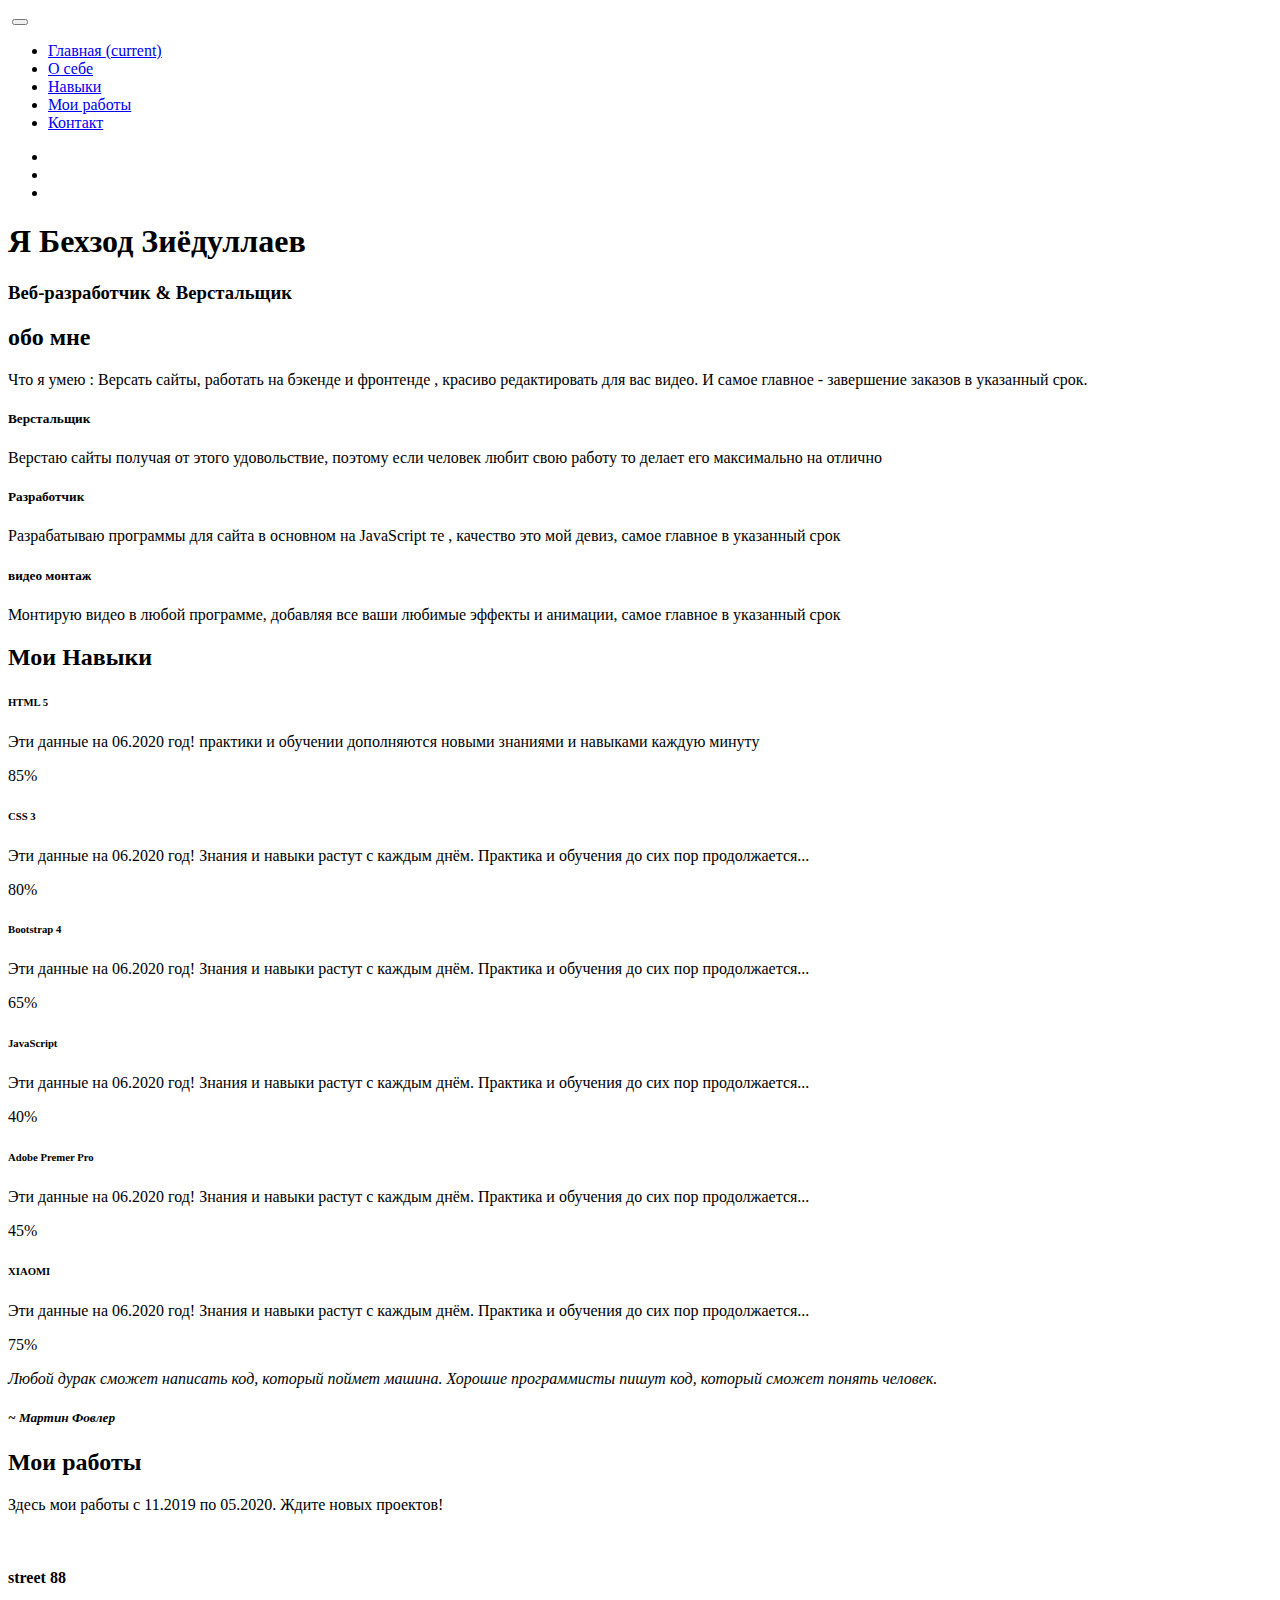
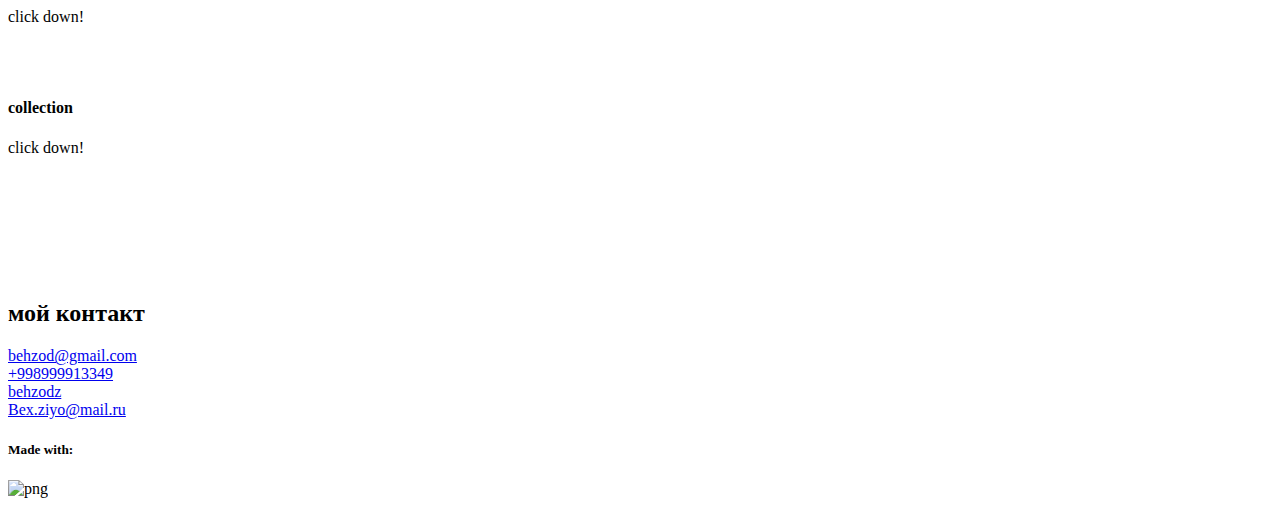
==== portfolio/index.html @ c4170f7c "Update index.html" ====
<!DOCTYPE html>
<html lang="en">
  <head>
    <meta charset="UTF-8" />
    <meta name="viewport" content="width=device-width, initial-scale=1.0" />
    <meta http-equiv="X-UA-Compatible" content="ie=edge" />
    <link
      href="https://fonts.googleapis.com/css?family=Open+Sans:600,700,800&display=swap"
      rel="stylesheet"/>
      <link href="https://fonts.googleapis.com/css?family=Raleway:400,300,600,800,900" rel="stylesheet" type="text/css">
<div id="container"></div>
    <link rel="stylesheet" href="bootstrap/bootstrap.min.css" />
    <link rel="stylesheet" href="fonts/font-awesome.min.css" />
    <link rel="stylesheet" href="css/all.min.css" />

    <link rel="stylesheet" href="css/style.css" />
    <link
      rel="shortcut icon"
      href="images/photo_2020-06-01_11-37-04.jpg"
      type="jpg"
    />

    <title>Behzod's Portfolio</title>
  </head>

  <body>
    <nav
      class="navbar navbar-expand-md navbar-dark bg-dark fixed-top scrolling-navbar"
    >
      <div class="container">
        <a class="navbar-brand" href="#"
          ><img
            class="navimg"
            src="images/photo_2020-06-01_11-37-04.jpg"
            alt=""
        /></a>
        <button
          class="navbar-toggler"
          type="button"
          data-toggle="collapse"
          data-target="#navbarTogglerDemo02"
          aria-controls="navbarTogglerDemo02"
          aria-expanded="false"
          aria-label="Toggle navigation"
        >
          <span class="navbar-toggler-icon"></span>
        </button>
        <div class="collapse  navbar-collapse" id="navbarTogglerDemo02">
          <ul class="navbar-nav mr-auto smooth-scroll menu">
            <li class="nav-item">
              <a class="nav-link" href="#home"
                >Главная <span class="sr-only">(current)</span></a
              >
            </li>
            <li class="nav-item">
              <a class="nav-link active" href="#about" data-offset="100">О себе</a>
            </li>
            <li class="nav-item">
              <a class="nav-link" href="#skills" data-offset="100">Навыки</a>
            </li>
            <li class="nav-item">
              <a class="nav-link" href="#works" data-offset="100">Мои работы</a>
            </li>
            <li class="nav-item">
              <a class="nav-link" href="#contact" data-offset="100">Контакт</a>
            </li>
          </ul>
          <!-- Social Icon  -->
          <ul class="navbar-nav nav-flex-icons ">
            <li class="nav-item">
              <a
                class="nav-link"
                href="https://www.facebook.com/ziyodullayev__b"
                ><i class="fab fa-facebook-f"></i
              ></a>
            </li>
            <li class="nav-item">
              <a class="nav-link" href="https://t.me/bekh_web"
                ><i class="fab fa-telegram"></i
              ></a>
            </li>
            <li class="nav-item">
              <a
                class="nav-link"
                href="https://www.instagram.com/ziyodullayev__b"
                ><i class="fab fa-instagram"></i
              ></a>
            </li>
          </ul>
        </div>
      </div>
    </nav>
    <header id="home">
      <div class="container">
        <div class="row">
          <div class="head_info d-flex flex-wrap justify-content-center col-lg-12">
       
            <div class="about_me ">
              <div
                class="names  d-flex flex-column justify-content-center text-center"
              ></div>
              <h1>Я <span>Бехзод</span> Зиёдуллаев</h1>

              <h3 class="mb-5">Веб-разработчик & Верстальщик</h3>
            </div>
          
          </div>
          <div class="ball menu d-flex w-100 justify-content-center  ">
            <a href="#about" class="btn d-flex text-center btn-floating btn-large wow fadeIn" data-wow-delay="0.4s" data-offset="100"><i class="fas fa-angle-down" aria-hidden="true"></i></a>
                        </div>
       
        </div>
      </div>
    </header>

    <section id="about">
      <div class="container">
        <div class="row">
          <div
            class="text col-12 d-flex flex-column justify-content-center text-center"
          >
            <h2>
              обо мне
            </h2>
            <div class="text-center d-flex justify-content-center">
                <div class="line col-3 "></div>
            </div>
            <p class="pad">
              <span>Что я умею :</span> Версать сайты, работать на бэкенде и
              фронтенде , красиво редактировать для вас видео. И самое главное -
              завершение заказов в указанный срок.
            </p>
          </div>

          <div class="plast d-flex flex-wrap flex-lg-nowrap">
            <div class="card d-flex m-2 text-center card-body hoverable">
              <i class="fas fa-laptop fa-3x mb-4" aria-hidden="true"></i>
              <h5 class="font-weight-bold text-uppercase mb-4">Верстальщик</h5>
              <p class="dark-grey-text">
                Верстаю сайты получая от этого удовольствие,
                поэтому если человек любит свою работу то делает его максимально на отлично
              </p>
            </div>
            <div class="card d-flex m-2 text-center card-body hoverable">
              <i class="fas fa-code fa-3x mb-4" aria-hidden="true"></i>
              <h5 class="font-weight-bold text-uppercase mb-4">Разработчик</h5>
              <p class="dark-grey-text">
               Разрабатываю программы для сайта в основном на JavaScript те , качество это мой девиз, самое главное в указанный срок
              </p>
            </div>
            <div class="card d-flex m-2 text-center card-body hoverable">
              <i class="far fa-video fa-3x mb-4" aria-hidden="true"></i>
              <h5 class="font-weight-bold text-uppercase mb-4">видео монтаж</h5>
              <p class="dark-grey-text">
               Монтирую видеo в любой программе, добавляя все ваши любимые эффекты и анимации, самое главное в указанный срок
              </p>
            </div>
          </div>
        </div>
      </div>
    </section>



    <article id="skills">
      <div class="container">
        <div class="row">
          <div
            class="skils_info d-flex flex-column justify-content-center text-center col-12 "
          >
            <h2> 
              Мои Навыки
            </h2>
            <div class="text-center d-flex justify-content-center ">
                <div class="line col-3 mb-2"></div>
            </div>
<div class="prasent d-flex flex-wrap">
<div class="progres_one d-flex flex-column col-lg-6 mb-5">



<div class="skils_name mt-3" >
    <h6>
     HTML 5
      </h6>
      <div class="line_one"></div>
      <p>Эти данные на 06.2020 год! практики и обучении дополняются новыми знаниями и навыками каждую минуту
      </p>
    
    <div class="progress  ">
                <div class="progress-bar" role="progressbar" style="width: 85%;" aria-valuenow="25" aria-valuemin="0" aria-valuemax="100">85%</div>
</div>
            
             
          </div>
          <div class="skils_name mt-3">
            <h6>
            CSS 3
              </h6>
              <p>Эти данные на 06.2020 год! Знания и навыки растут с каждым днём.
                Практика и обучения до сих пор продолжается...
            </p>
            <div class="progress ">
                <div class="progress-bar" role="progressbar" style="width: 80%;" aria-valuenow="25" aria-valuemin="0" aria-valuemax="100">80%</div>
        </div>
                    
                     
                  </div>
                  <div class="skils_name mt-3">
                    <h6>
                  Bootstrap 4
                      </h6>
                      <p>Эти данные на 06.2020 год! Знания и навыки растут с каждым днём.
                        Практика и обучения до сих пор продолжается...
                    </p>
                    <div class="progress  ">
                                <div class="progress-bar" role="progressbar" style="width: 65%;" aria-valuenow="25" aria-valuemin="0" aria-valuemax="100">65%</div>
                </div>
                            
                             
                          </div>
                        </div>

                        <div class="progres_two d-flex flex-column col-lg-6 mb-5">

                          <div class="skils_name mt-3">
                            <h6>
                           JavaScript
                              </h6>
                              <p>Эти данные на 06.2020 год! Знания и навыки растут с каждым днём.
                                Практика и обучения до сих пор продолжается...
                            </p>
                            <div class="progress ">
                                        <div class="progress-bar" role="progressbar" style="width: 40%;" aria-valuenow="25" aria-valuemin="0" aria-valuemax="100">40%</div>
                        </div>
                                    
                                     
                                  </div>
                                  <div class="skils_name mt-3">
                                    <h6>
                                     Adobe Premer Pro
                                      </h6>
                                      <p>Эти данные на 06.2020 год! Знания и навыки растут с каждым днём.
                                        Практика и обучения до сих пор продолжается...
                                    </p>
                                    <div class="progress  ">
                                                <div class="progress-bar" role="progressbar" style="width: 45%;" aria-valuenow="25" aria-valuemin="0" aria-valuemax="100">45%</div>
                                </div>
                                            
                                             
                                          </div>
                                          <div class="skils_name mt-3">
                                            <h6>
                                             XIAOMI
                                              </h6>
                                              <p>Эти данные на 06.2020 год! Знания и навыки растут с каждым днём.
                                                Практика и обучения до сих пор продолжается...
                                            </p>
                                            <div class="progress  ">
                                                        <div class="progress-bar" role="progressbar" style="width: 75%;" aria-valuenow="25" aria-valuemin="0" aria-valuemax="100">75%</div>
                                        </div>
                                                    
                                                     
                                                  </div>
                        </div></div>
        </div>
      </div>
    </article>
<aside>
     <div class="container">
        <div class="row d-flex  justify-content-center  text-center ">
            <div class="  ">
                
               <em> <p class="our_info">Любой дурак сможет написать код, который поймет машина. Хорошие программисты пишут код, который сможет понять человек. </p>
             <div class="d-flex justify-content-end mr-4 mt-5">
                 <h5> ~ Мартин Фовлер</h5></em>
             </div>   
            </div>
        </div>
    </div>

</aside>


<main id="works" >
    <div class="container">
        <div class="row">
            <div id="#works" class="projects">
                <div class="info_title  mt-5 text-center w-100 d-flex flex-column pr-5 pl-5 justify-content-center mb-5">
  <h2 class="">
                    Мои работы
                </h2>
                <div class="text-center d-flex justify-content-center">
                    <div class="line col-3 "></div>
                </div>
                
                <p>Здесь   мои работы с 11.2019 по 05.2020. 
                    Ждите новых проектов!</p>
                </div>
              
<div class="projects_link  d-flex flex-wrap">
    <div class="proyekt member d-flex justify-content-center col-12 col-md-6 col-xl-4">
      <a href="pages/street_88_full/index.html"><img class="photo" src="images/Screenshot_1.jpg" alt=""></a>  
      <div class="description">
        <h4 class="name"> street 88</h4>
        <p class="prof">click down!</p>
      </div>
      
    </div>
    <div class="proyekt d-flex member justify-content-center col-12 col-md-6 col-xl-4">
        <a href="https://bek1008.github.io/projectCars/html/service.html"><img class="photo" src="images/Screenshot_2.jpg" alt=""></a> 
<!--         <div class="description">
          <h4 class="name">  service</h4>
          <p class="prof">click down!</p>
        </div> -->
      </div>
      <div class="proyekt member d-flex justify-content-center col-12 col-md-6 col-xl-4">
        <a href="https://zmurod.github.io/mans_shop/index.html"><img class="photo" src="images/Screenshot_3.jpg" alt=""></a>  
        <div class="description">
          <h4 class="name">  collection</h4>
          <p class="prof">click down!</p>
        </div>
      </div>
    


    <div class="proyekt member d-flex justify-content-center col-12 col-md-6 col-xl-4">
      <a href="pages/Kirieshki/index.html"><img class="photo" src="images/Screenshot_4.jpg" alt=""></a>  
<!--       <div class="description">
        <h4 class="name">Кириешки </h4>
        <p class="prof">click down!</p>
      </div> -->
    </div>
    <div class="proyekt member d-flex justify-content-center col-12 col-md-6 col-xl-4">
        <a href="pages/orange market/index.html"><img class="photo" src="images/Screenshot_5.jpg" alt=""></a>  
<!--         <div class="description">
          <h4 class="name"> orange </h4>
          <p class="prof">click down!</p>
        </div> -->
      </div>
      <div class="proyekt member d-flex justify-content-center col-12 col-md-6 col-xl-4">
        <a href="pages/pizza/index.html"><img class="photo" src="images/Screenshot_6.jpg" alt=""></a>  
<!--         <div class="description">
          <h4 class="name"> pizzeria</h4>
          <p class="prof">click down!</p> -->
        </div>
      </div>
    


    <div class="proyekt member  d-flex justify-content-center col-12 col-md-6 col-xl-4">
      <a href="pages/Tashkent/index.html"><img class="photo" src="images/Screenshot_7.jpg" alt=""></a>  
<!--       <div class="description">
        <h4 class="name">  travel</h4>
        <p class="prof">click down!</p> -->
      </div>
    </div>
    <div class="proyekt member d-flex justify-content-center col-12 col-md-6 col-xl-4">
        <a href="https://bexziyo.github.io/design_deweloper/index.html"><img class="photo" src="images/Screenshot_8.jpg" alt=""></a>  
<!--         <div class="description">
          <h4 class="name"> developer</h4>
          <p class="prof">click down!</p> -->
        </div>
      </div>
      <div class="proyekt member d-flex justify-content-center col-12 col-md-6 col-xl-4 d-md-none d-xl-flex">
        <a href="#!"><img class="photo" src="images/header bg.jpg" alt=""></a>  
<!--         <div class="description">
          <h4 class="name">  в разработке</h4>
          <p class="prof">click down!</p> -->
        </div>
      </div>
    
    
    

            </div>
        </div>
    </div>
</main>



<!-- <main>
    <div class="container">
        <div class="row d-flex flex-column text-center justify-content-center t">
            <div class="resume  ">
                <h2>
                    Мой резюме
                </h2>
                
                     <div class="resume_info   ">
                    <div class="quests d-flex  justify-content-lg-center align-items-center">
                        
                      <h4>
                          имя:
                      </h4>  
                      <span>Бехзод</span>
                    </div>
                    <div class="quests d-flex  justify-content-lg-center align-items-center ">
                        
                        <h4>
                            Фамилия:
                        </h4>  
                        <span>Зиёдуллаев</span>
                      </div>
                      <div class="quests d-flex  justify-content-lg-center align-items-center ">
                        
                        <h4>
                            занятость:
                        </h4>  
                        <span>Cтудент </span>
                      </div>
                      <div class="quests d-flex  justify-content-lg-center align-items-center ">
                        
                        <h4>
                            образование:
                        </h4>  
                        <span>Ташкентский профессиональный колледж связи</span>
                      </div>
                      <div class="quests d-flex justify-content-lg-center align-items-center ">
                        
                        <h4>
                            Языки:
                        </h4>  
                        <span>Узбекский , Русский , Английский в процессе обучения</span>
                      </div>
              
                
                </div>
               
            </div>
        </div>
    </div>
</main> -->




<section id="contact">
    <div class="container d-flex flex-column text-center justify-content-center">
        <div class="title">
            <h2>мой контакт</h2>
            <div class="text-center d-flex justify-content-center ">
                <div class="line col-3 mb-2"></div>
        </div>
        <div class="content d-flex flex-wrap">
            <div class="contacts-item col-12    col-md-6 mt-5 ">
                <a href="https://behzodziyodullayev5@gmail.com"><i class="fa fa-envelope" aria-hidden="true"></i>
                    <div class="contact-info">behzod@gmail.com</div>
                </a>
            </div>
            <div class="contacts-item col-12    col-md-6 mt-5 ">
                <a href="tel:+998999913349"><i class="fa fa-phone" aria-hidden="true"></i>
                    <div class="contact-info">+998999913349</div>
                </a>
            </div>
            <div class="contacts-item  col-12   col-md-6 mt-5 ">
                <a href="https://github.com/behzodz"><i class="fab fa-github" aria-hidden="true"></i>
                    <div class="contact-info">behzodz</div>
                </a>
            </div>
            <div class="contacts-item  col-md-6 mt-5 ">
                <a href="https://Bex.ziyo@mail.ru"><i class="far fa-at" aria-hidden="true"></i>
                    <div class="contact-info">Bex.ziyo@mail.ru</div>
                </a>
            </div>
         
           
        </div>
       
    </div>


</section>

<footer>
    <div class="container">
        <div class="row d-flex justify-content-center">
            <div class="title text-center mt-5 mb-4">
                <h5>
                    <p>Made with:</p><i class="fa fa-heart fa-2x animated pulse" aria-hidden="true"></i> 
                </h5>
            </div>
        </div>
    </div>
</footer>


<div id="top">
  <img src="images/top1.png" alt="png">
</div>


    

    <script src="javaScript/bootstrap.js"></script>
    <script src="javaScript/jq.min.js"></script>
    <script src="javaScript/script.js"></script>
    <script src="javaScript/poper.min.js"></script>
    <script src="javaScript/swiper.min.js"></script>
    <script src="javaScript/scriptjs.js"></script>
    <script src="javaScript/jquery-3.2.1.min.js"></script>

    <script type="text/javascript" src="javaScript/script/"></script>

    <!-- Bootstrap core JavaScript -->
    <script
      type="text/javascript"
      src="javaScript/script/bootstrap.min.js"
    ></script>
  </body>
</html>
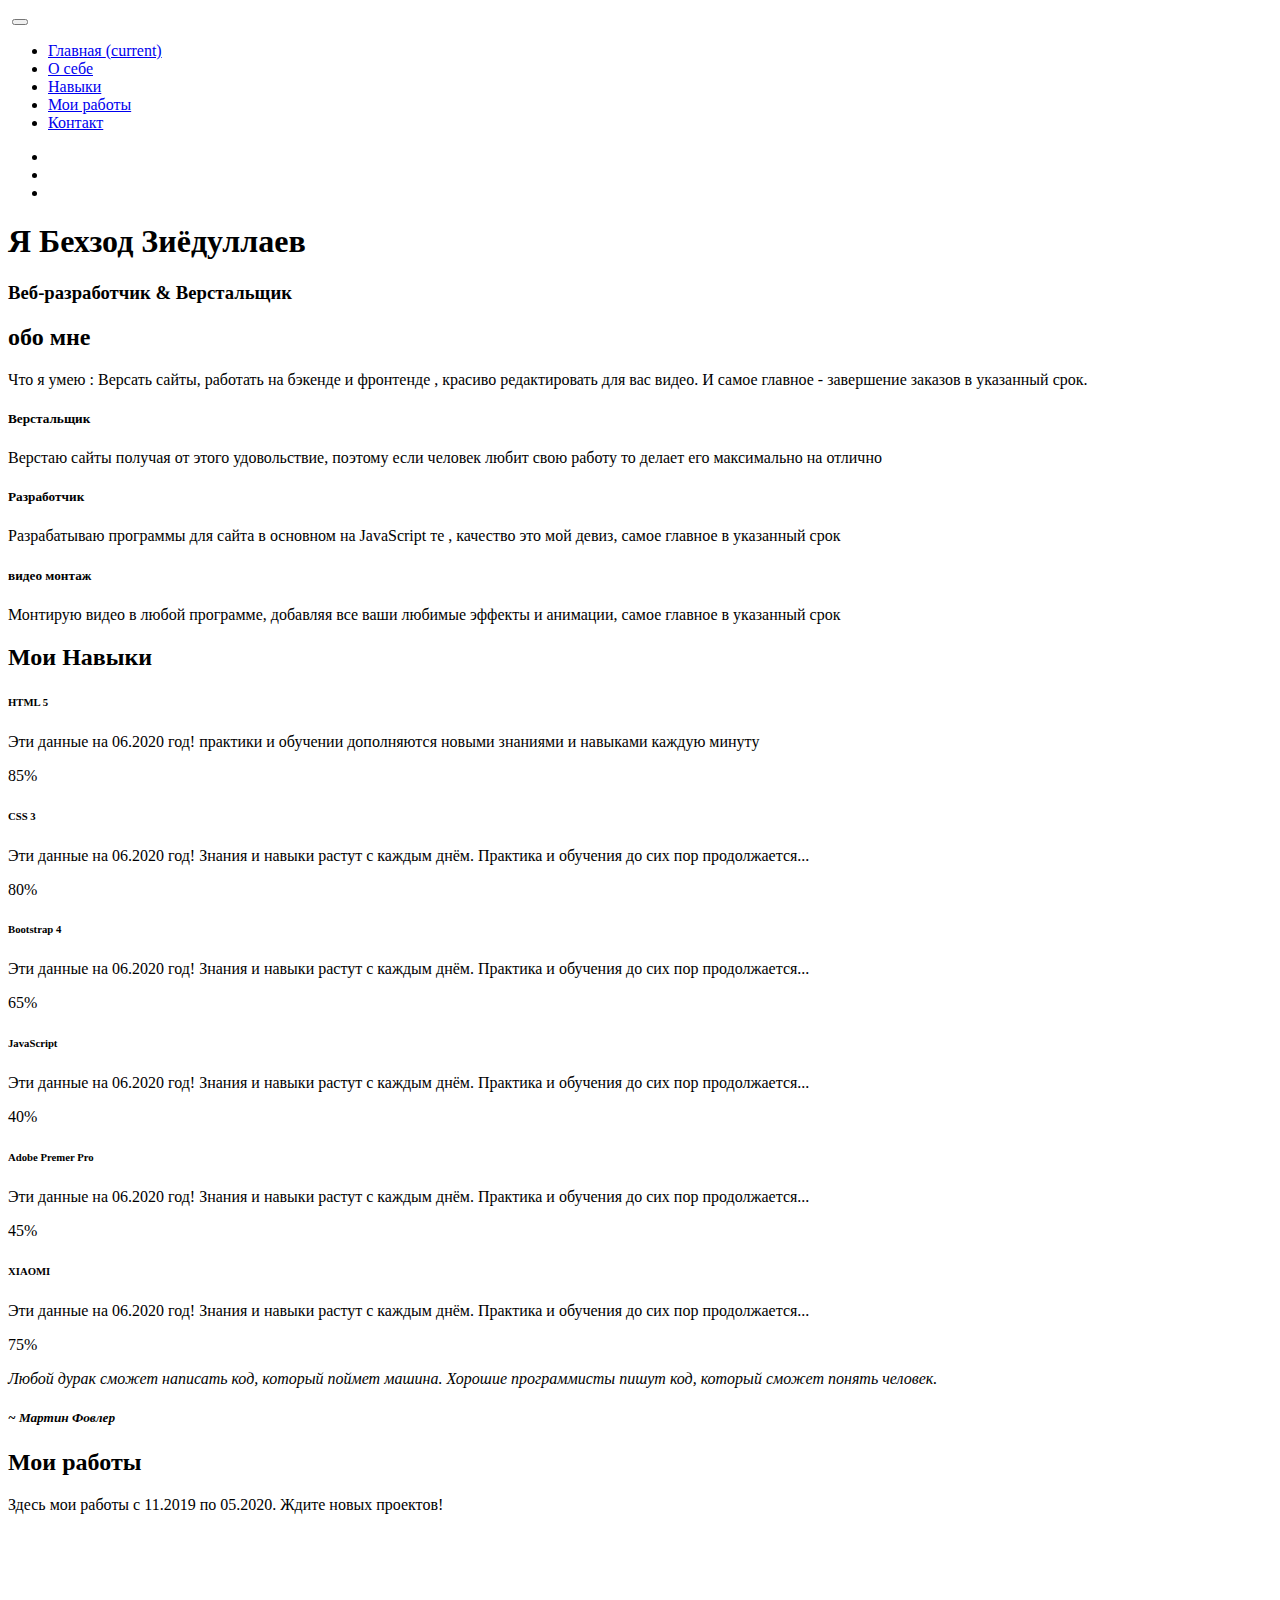
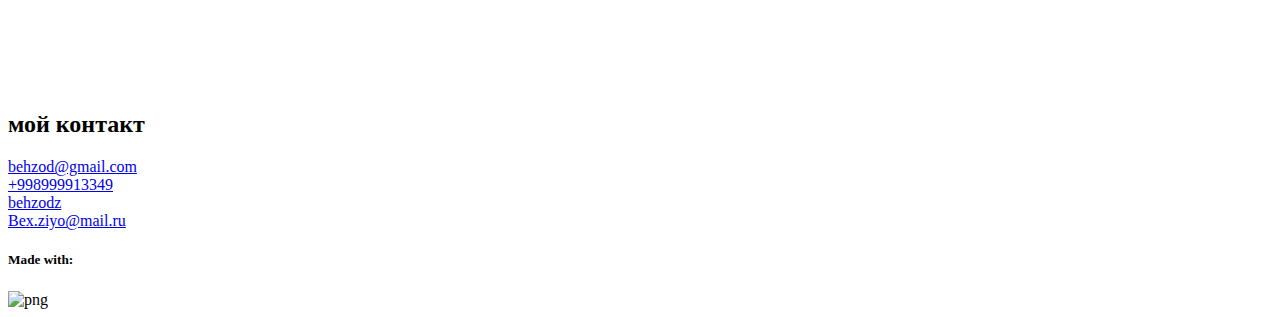
==== commit 2cc82711: "Update index.html" ====
--- a/portfolio/index.html
+++ b/portfolio/index.html
@@ -299,46 +299,46 @@
                 </div>
               
 <div class="projects_link  d-flex flex-wrap">
-    <div class="proyekt member d-flex justify-content-center col-12 col-md-6 col-xl-4">
+    <div class="proyekt members d-flex justify-content-center col-12 col-md-6 col-xl-4">
       <a href="pages/street_88_full/index.html"><img class="photo" src="images/Screenshot_1.jpg" alt=""></a>  
-      <div class="description">
+<!--       <div class="description">
         <h4 class="name"> street 88</h4>
-        <p class="prof">click down!</p>
+        <p class="prof">click down!</p> -->
       </div>
       
     </div>
-    <div class="proyekt d-flex member justify-content-center col-12 col-md-6 col-xl-4">
+    <div class="proyekt d-flex members justify-content-center col-12 col-md-6 col-xl-4">
         <a href="https://bek1008.github.io/projectCars/html/service.html"><img class="photo" src="images/Screenshot_2.jpg" alt=""></a> 
 <!--         <div class="description">
           <h4 class="name">  service</h4>
           <p class="prof">click down!</p>
         </div> -->
       </div>
-      <div class="proyekt member d-flex justify-content-center col-12 col-md-6 col-xl-4">
+      <div class="proyekt members d-flex justify-content-center col-12 col-md-6 col-xl-4">
         <a href="https://zmurod.github.io/mans_shop/index.html"><img class="photo" src="images/Screenshot_3.jpg" alt=""></a>  
-        <div class="description">
+<!--         <div class="description">
           <h4 class="name">  collection</h4>
           <p class="prof">click down!</p>
-        </div>
-      </div>
-    
-
-
-    <div class="proyekt member d-flex justify-content-center col-12 col-md-6 col-xl-4">
+        </div> -->
+      </div>
+    
+
+
+    <div class="proyekt members d-flex justify-content-center col-12 col-md-6 col-xl-4">
       <a href="pages/Kirieshki/index.html"><img class="photo" src="images/Screenshot_4.jpg" alt=""></a>  
 <!--       <div class="description">
         <h4 class="name">Кириешки </h4>
         <p class="prof">click down!</p>
       </div> -->
     </div>
-    <div class="proyekt member d-flex justify-content-center col-12 col-md-6 col-xl-4">
+    <div class="proyekt members d-flex justify-content-center col-12 col-md-6 col-xl-4">
         <a href="pages/orange market/index.html"><img class="photo" src="images/Screenshot_5.jpg" alt=""></a>  
 <!--         <div class="description">
           <h4 class="name"> orange </h4>
           <p class="prof">click down!</p>
         </div> -->
       </div>
-      <div class="proyekt member d-flex justify-content-center col-12 col-md-6 col-xl-4">
+      <div class="proyekt members d-flex justify-content-center col-12 col-md-6 col-xl-4">
         <a href="pages/pizza/index.html"><img class="photo" src="images/Screenshot_6.jpg" alt=""></a>  
 <!--         <div class="description">
           <h4 class="name"> pizzeria</h4>
@@ -348,21 +348,21 @@
     
 
 
-    <div class="proyekt member  d-flex justify-content-center col-12 col-md-6 col-xl-4">
+    <div class="proyekt members  d-flex justify-content-center col-12 col-md-6 col-xl-4">
       <a href="pages/Tashkent/index.html"><img class="photo" src="images/Screenshot_7.jpg" alt=""></a>  
 <!--       <div class="description">
         <h4 class="name">  travel</h4>
         <p class="prof">click down!</p> -->
       </div>
     </div>
-    <div class="proyekt member d-flex justify-content-center col-12 col-md-6 col-xl-4">
+    <div class="proyekt members d-flex justify-content-center col-12 col-md-6 col-xl-4">
         <a href="https://bexziyo.github.io/design_deweloper/index.html"><img class="photo" src="images/Screenshot_8.jpg" alt=""></a>  
 <!--         <div class="description">
           <h4 class="name"> developer</h4>
           <p class="prof">click down!</p> -->
         </div>
       </div>
-      <div class="proyekt member d-flex justify-content-center col-12 col-md-6 col-xl-4 d-md-none d-xl-flex">
+      <div class="proyekt members d-flex justify-content-center col-12 col-md-6 col-xl-4 d-md-none d-xl-flex">
         <a href="#!"><img class="photo" src="images/header bg.jpg" alt=""></a>  
 <!--         <div class="description">
           <h4 class="name">  в разработке</h4>
